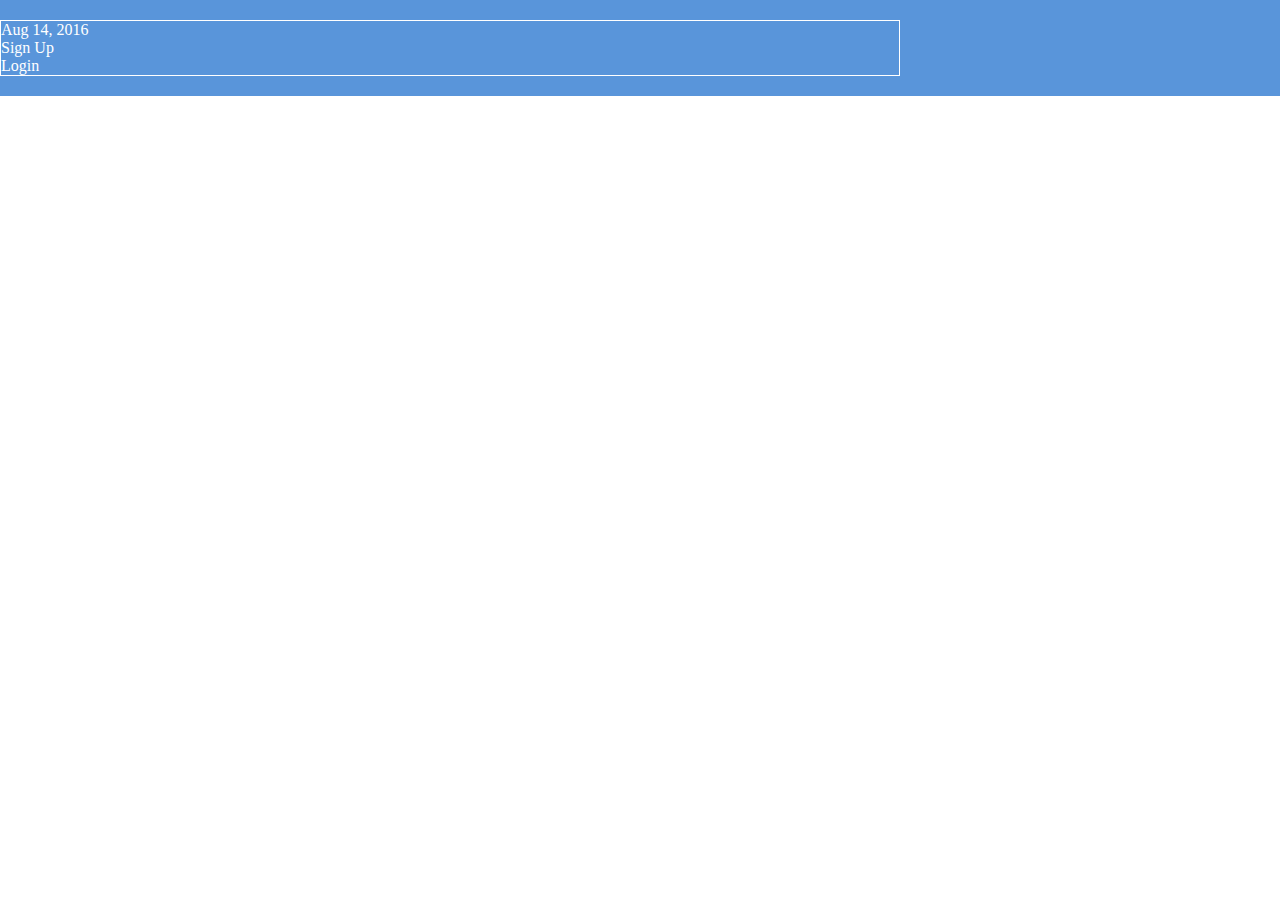
==== internet-is-hard-flexbox/index.html @ 9de36ea2 "first commit" ====
<!DOCTYPE html>
<html lang="en">
<head>
    <meta charset="UTF-8">
    <meta name="viewport" content="width=device-width, initial-scale=1.0">
    <link rel="stylesheet" href="style.css">
    <title>FlexBox Practice</title>
</head>
<body>
    <div class='menu-container'>
        <div class='menu'>
          <div class='date'>Aug 14, 2016</div>
          <div class='signup'>Sign Up</div>
          <div class='login'>Login</div>
        </div>
      </div>
    
</body>
</html>
---- internet-is-hard-flexbox/style.css ----
* {
    margin: 0;
    padding: 0;
    box-sizing: border-box;
  }
  
  .menu-container {
    color: #fff;
    background-color: #5995DA;  /* Blue */
    padding: 20px 0;
  }
  
  .menu {
    border: 1px solid #fff;  /* For debugging */
    width: 900px;
  }
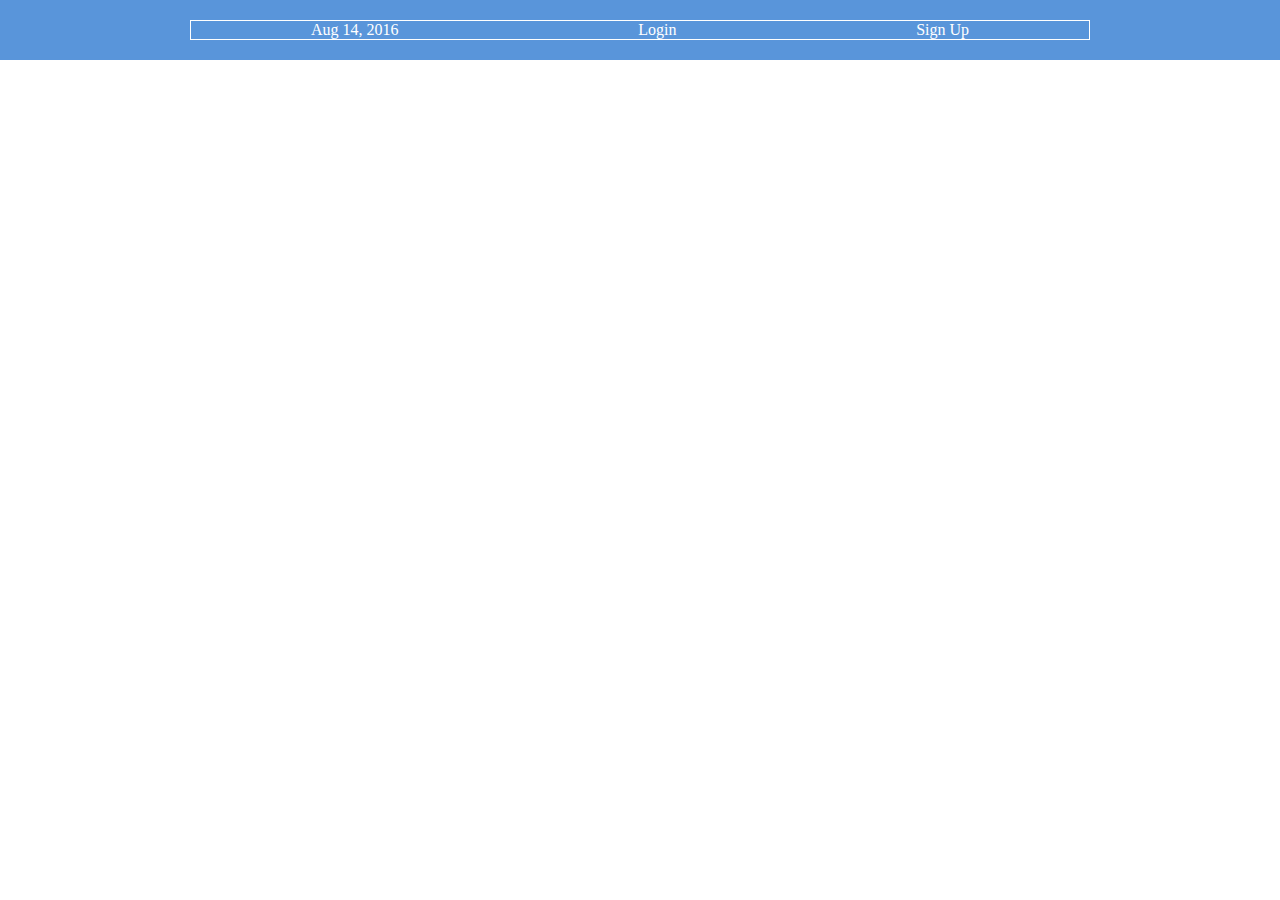
==== commit cec439de: "Update index.html" ====
--- a/internet-is-hard-flexbox/index.html
+++ b/internet-is-hard-flexbox/index.html
@@ -1,19 +1,22 @@
 <!DOCTYPE html>
 <html lang="en">
+
 <head>
-    <meta charset="UTF-8">
-    <meta name="viewport" content="width=device-width, initial-scale=1.0">
-    <link rel="stylesheet" href="style.css">
-    <title>FlexBox Practice</title>
+  <meta charset="UTF-8">
+  <meta name="viewport" content="width=device-width, initial-scale=1.0">
+  <link rel="stylesheet" href="style.css">
+  <title>FlexBox Practice</title>
 </head>
+
 <body>
-    <div class='menu-container'>
-        <div class='menu'>
-          <div class='date'>Aug 14, 2016</div>
-          <div class='signup'>Sign Up</div>
-          <div class='login'>Login</div>
-        </div>
-      </div>
-    
+  <div class='menu-container'>
+    <div class='menu'>
+      <div class='date'>Aug 14, 2016</div>
+      <div class='login'>Login</div>
+      <div class='signup'>Sign Up</div>
+    </div>
+  </div>
+
 </body>
+
 </html>--- a/internet-is-hard-flexbox/style.css
+++ b/internet-is-hard-flexbox/style.css
@@ -8,9 +8,14 @@
     color: #fff;
     background-color: #5995DA;  /* Blue */
     padding: 20px 0;
+    display: flex;
+    justify-content: center;
   }
   
   .menu {
     border: 1px solid #fff;  /* For debugging */
     width: 900px;
+    display: flex;
+    justify-content: space-around;
+    
   }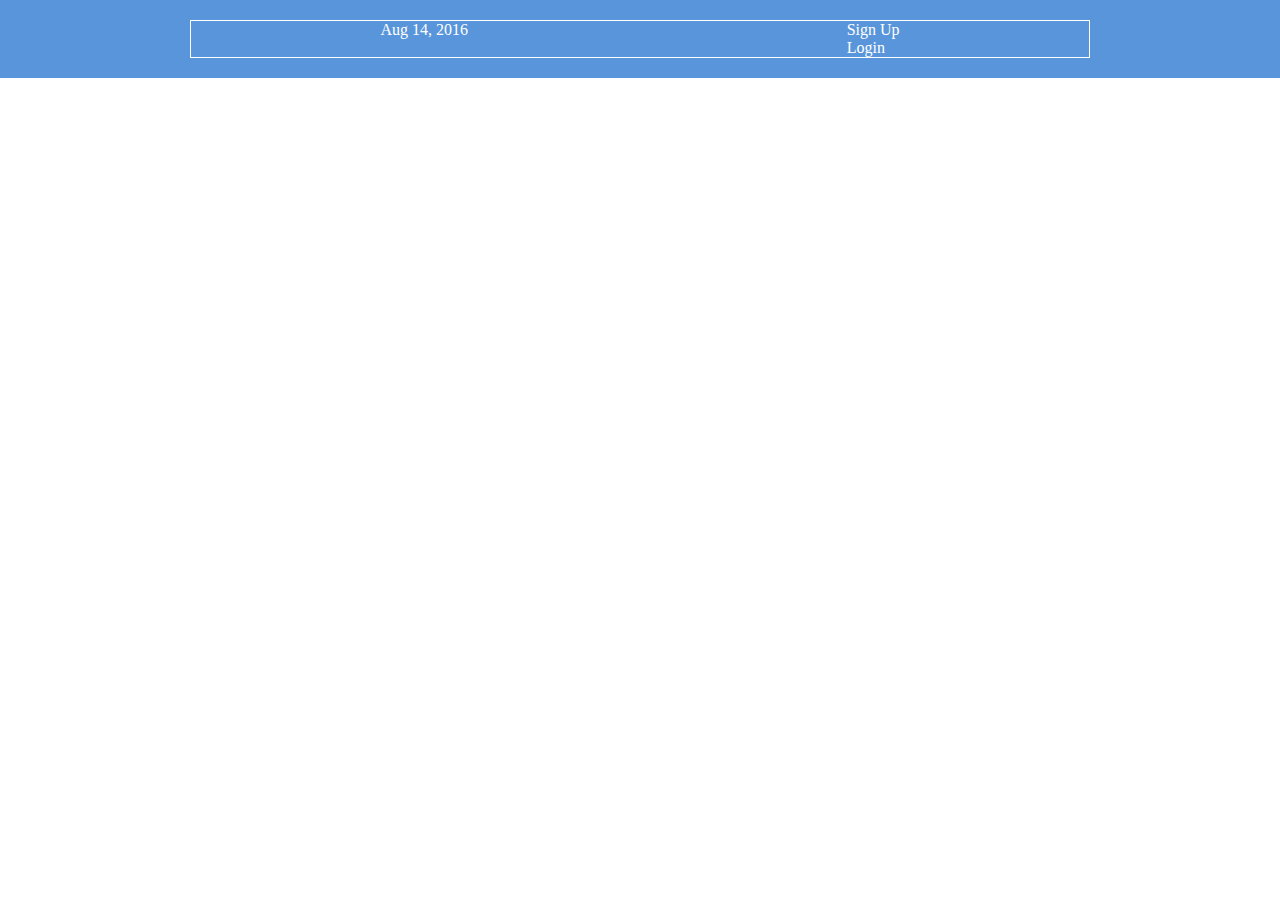
==== commit 6fa485ad: "switched places of Login and Sign Up" ====
--- a/internet-is-hard-flexbox/index.html
+++ b/internet-is-hard-flexbox/index.html
@@ -12,8 +12,10 @@
   <div class='menu-container'>
     <div class='menu'>
       <div class='date'>Aug 14, 2016</div>
-      <div class='login'>Login</div>
-      <div class='signup'>Sign Up</div>
+      <div class="links">
+        <div class='signup'>Sign Up</div>
+        <div class='login'>Login</div>
+      </div>
     </div>
   </div>
 
--- a/internet-is-hard-flexbox/style.css
+++ b/internet-is-hard-flexbox/style.css
@@ -17,5 +17,4 @@
     width: 900px;
     display: flex;
     justify-content: space-around;
-    
   }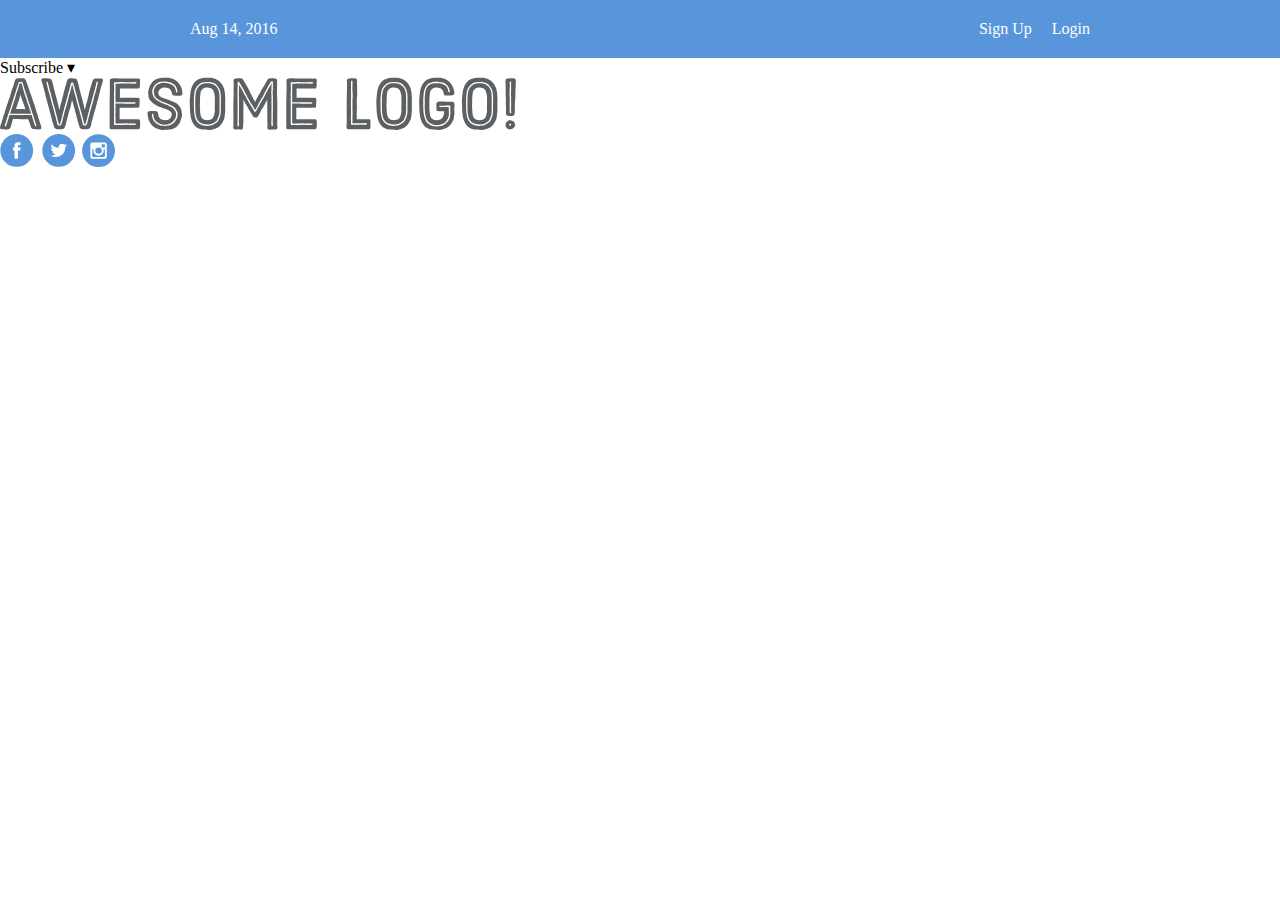
==== commit f3a4e011: "added Header under the Menu" ====
--- a/internet-is-hard-flexbox/index.html
+++ b/internet-is-hard-flexbox/index.html
@@ -18,6 +18,14 @@
       </div>
     </div>
   </div>
+  
+  <div class='header-container'>
+    <div class='header'>
+      <div class='subscribe'>Subscribe &#9662;</div>
+      <div class='logo'><img src='images/awesome-logo.svg'/></div>
+      <div class='social'><img src='images/social-icons.svg'/></div>
+    </div>
+  </div>
 
 </body>
 
--- a/internet-is-hard-flexbox/style.css
+++ b/internet-is-hard-flexbox/style.css
@@ -13,8 +13,14 @@
   }
   
   .menu {
-    border: 1px solid #fff;  /* For debugging */
     width: 900px;
     display: flex;
-    justify-content: space-around;
+    justify-content: space-between;
+  }
+  .links {
+    display: flex;
+    justify-content: flex-end;
+  }
+  .signup {
+    margin-right: 20px;
   }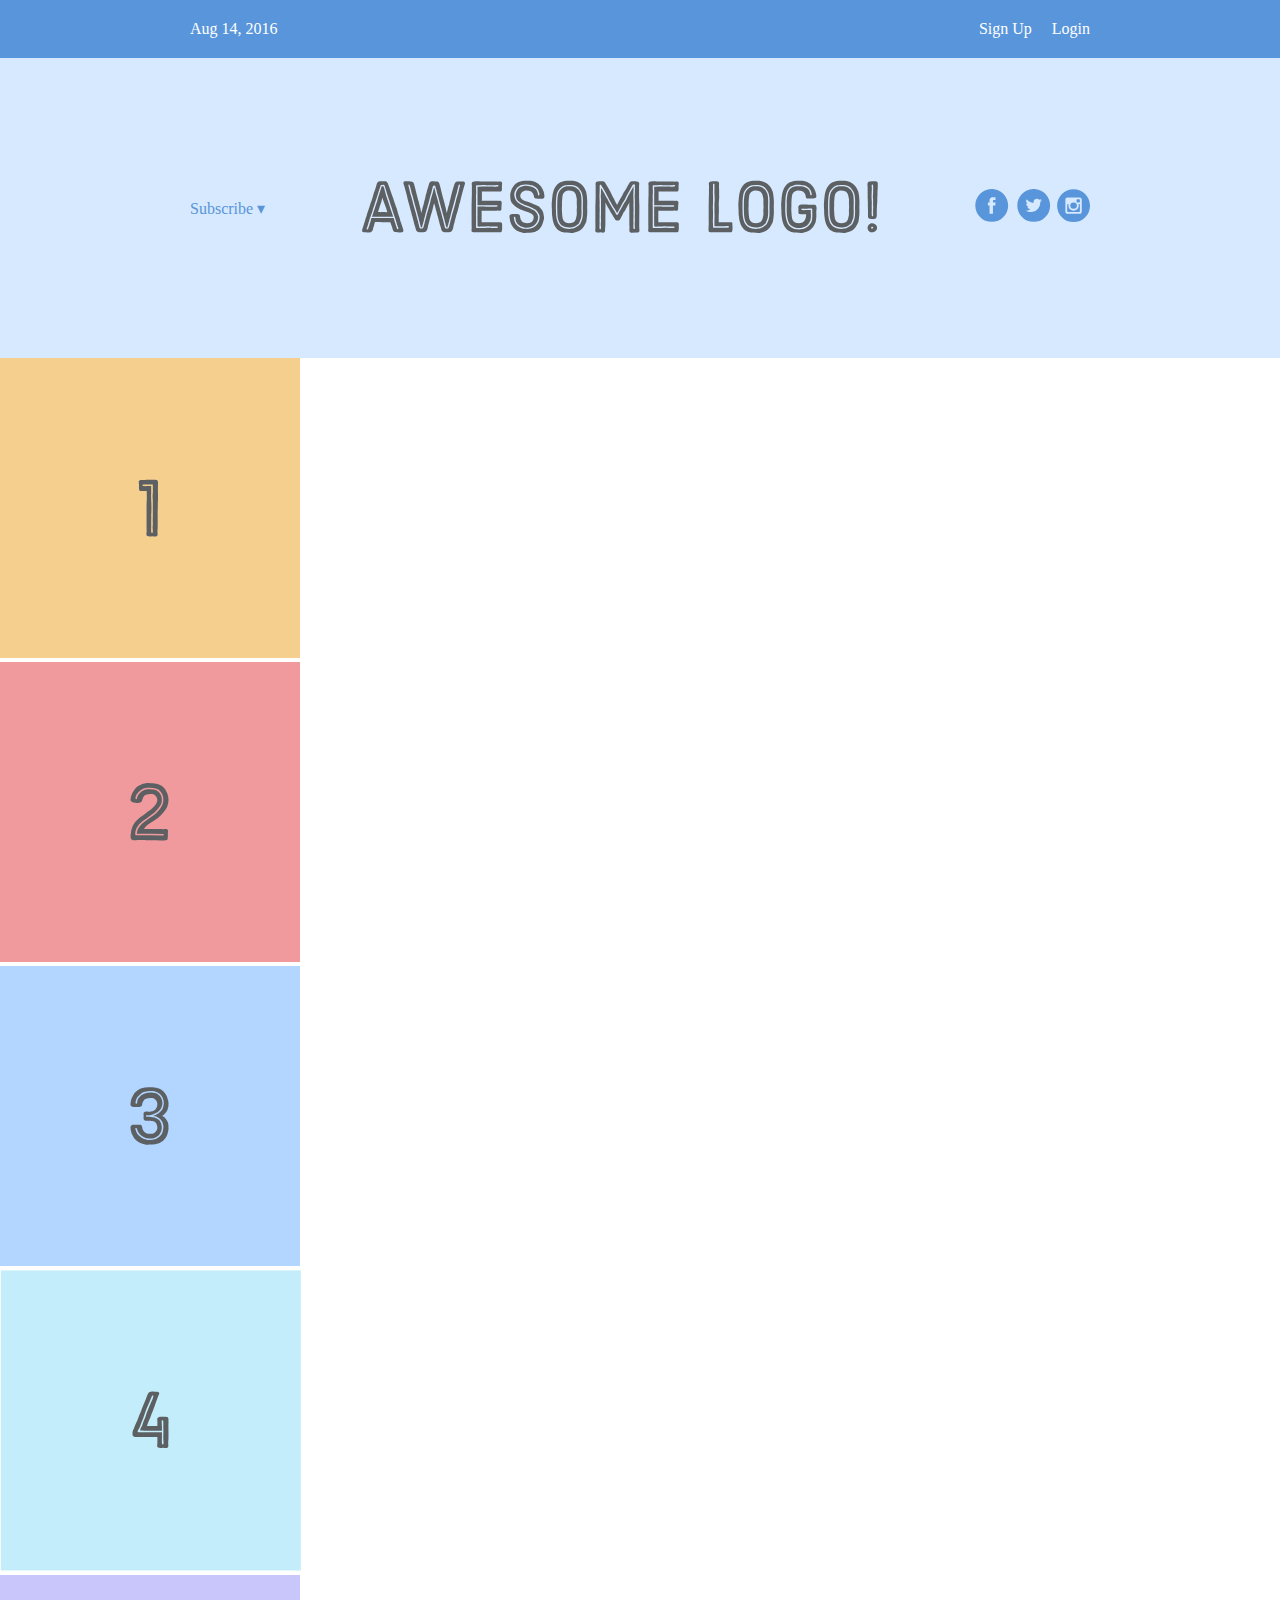
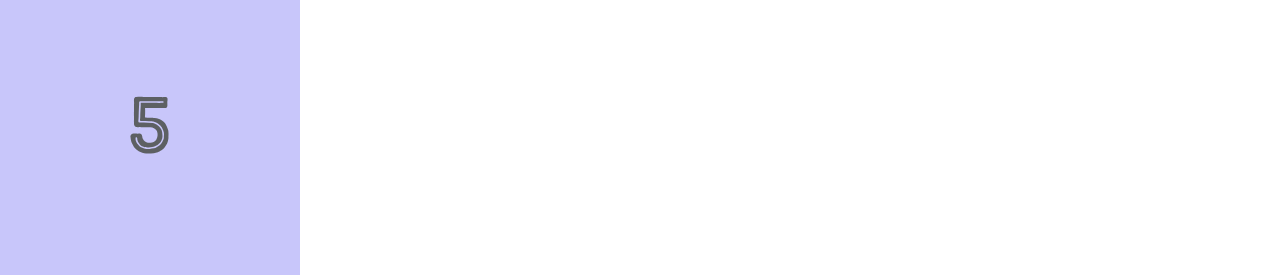
==== commit 8629c417: "Update index.html" ====
--- a/internet-is-hard-flexbox/index.html
+++ b/internet-is-hard-flexbox/index.html
@@ -18,13 +18,39 @@
       </div>
     </div>
   </div>
-  
+
   <div class='header-container'>
     <div class='header'>
       <div class='subscribe'>Subscribe &#9662;</div>
-      <div class='logo'><img src='images/awesome-logo.svg'/></div>
-      <div class='social'><img src='images/social-icons.svg'/></div>
+      <div class='logo'><img src='images/awesome-logo.svg' /></div>
+      <div class='social'><img src='images/social-icons.svg' /></div>
     </div>
+  </div>
+
+  <div class='photo-grid-container'>
+    <div class='photo-grid'>
+      <div class='photo-grid-item first-item'>
+        <img src='images/one.svg' />
+      </div>
+      <div class='photo-grid-item'>
+        <img src='images/two.svg' />
+      </div>
+      <div class='photo-grid-item'>
+        <img src='images/three.svg' />
+      </div>
+      <div class='photo-grid-item'>
+        <img src='images/four.svg' />
+      </div>
+      <div class='photo-grid-item last-item'>
+        <img src='images/five.svg' />
+      </div>
+    </div>
+  </div>
+
+  <div class='footer'>
+    <div class='footer-item footer-one'></div>
+    <div class='footer-item footer-two'></div>
+    <div class='footer-item footer-three'></div>
   </div>
 
 </body>
--- a/internet-is-hard-flexbox/style.css
+++ b/internet-is-hard-flexbox/style.css
@@ -23,4 +23,17 @@
   }
   .signup {
     margin-right: 20px;
+  }
+  .header-container {
+    color: #5995DA;
+    background-color: #D6E9FE;
+    display: flex;
+    justify-content: center;
+  }
+  .header {
+    width: 900px;
+    height: 300px;
+    display: flex;
+    justify-content: space-between;
+    align-items: center;
   }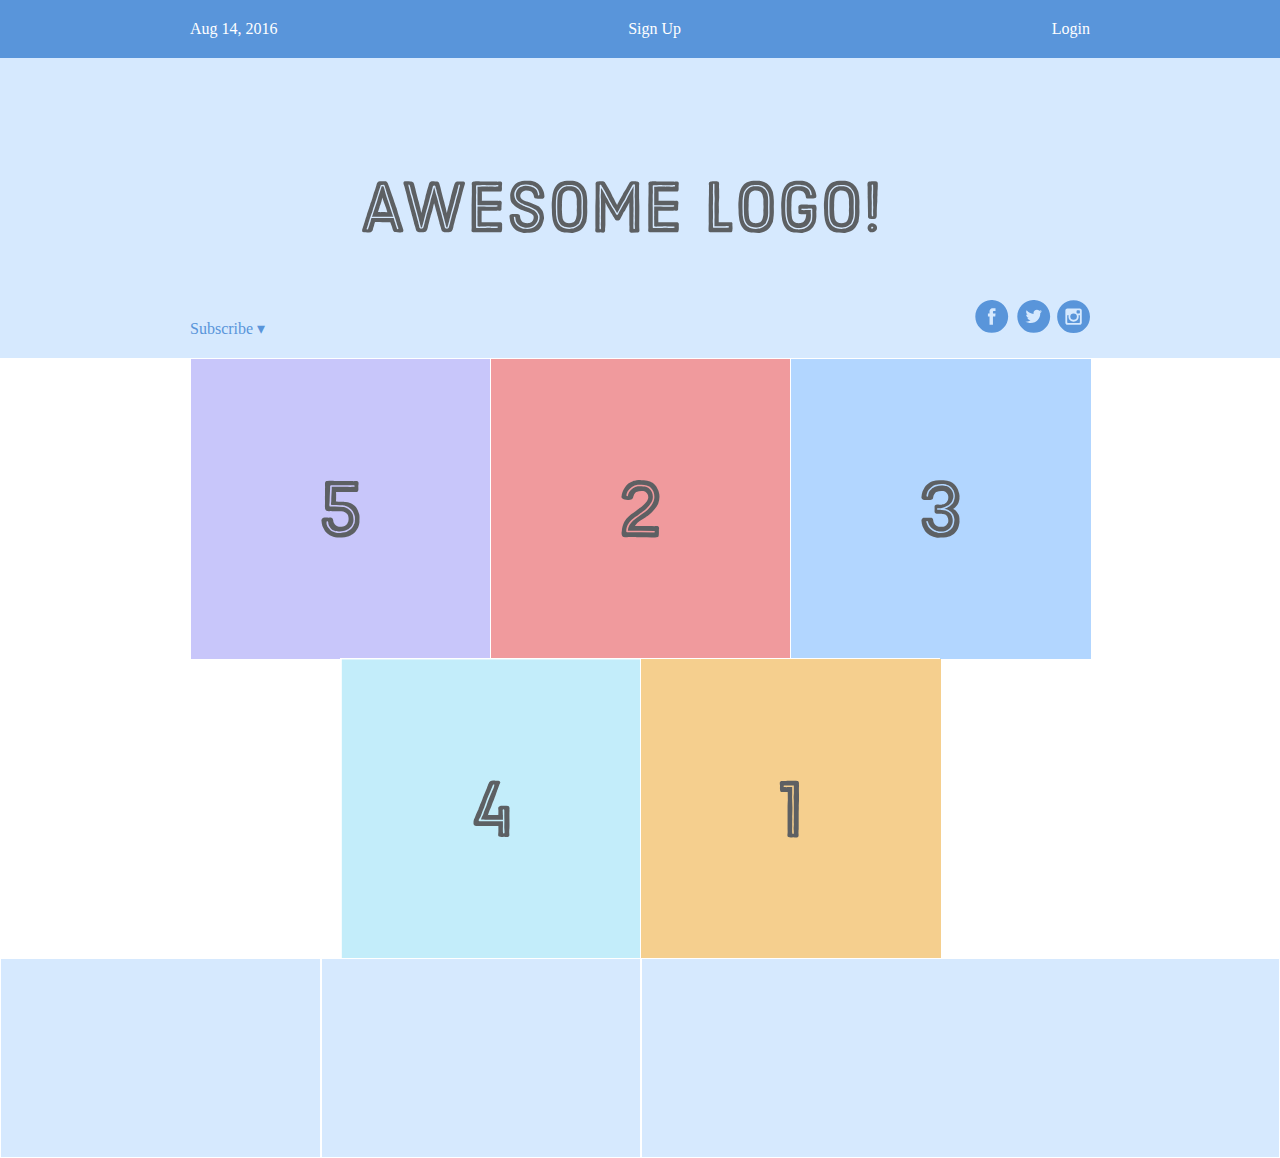
==== commit ac79adfd: "Update index.html" ====
--- a/internet-is-hard-flexbox/index.html
+++ b/internet-is-hard-flexbox/index.html
@@ -12,10 +12,8 @@
   <div class='menu-container'>
     <div class='menu'>
       <div class='date'>Aug 14, 2016</div>
-      <div class="links">
-        <div class='signup'>Sign Up</div>
-        <div class='login'>Login</div>
-      </div>
+      <div class='signup'>Sign Up</div>
+      <div class='login'>Login</div>
     </div>
   </div>
 
--- a/internet-is-hard-flexbox/style.css
+++ b/internet-is-hard-flexbox/style.css
@@ -1,39 +1,92 @@
 * {
-    margin: 0;
-    padding: 0;
-    box-sizing: border-box;
-  }
-  
-  .menu-container {
-    color: #fff;
-    background-color: #5995DA;  /* Blue */
-    padding: 20px 0;
-    display: flex;
-    justify-content: center;
-  }
-  
-  .menu {
-    width: 900px;
-    display: flex;
-    justify-content: space-between;
-  }
-  .links {
-    display: flex;
-    justify-content: flex-end;
-  }
-  .signup {
-    margin-right: 20px;
-  }
-  .header-container {
-    color: #5995DA;
-    background-color: #D6E9FE;
-    display: flex;
-    justify-content: center;
-  }
-  .header {
-    width: 900px;
-    height: 300px;
-    display: flex;
-    justify-content: space-between;
-    align-items: center;
-  }+  margin: 0;
+  padding: 0;
+  box-sizing: border-box;
+}
+
+.menu-container {
+  color: #fff;
+  background-color: #5995DA;
+  /* Blue */
+  padding: 20px 0;
+  display: flex;
+  justify-content: center;
+}
+
+.menu {
+  width: 900px;
+  display: flex;
+  justify-content: space-between;
+}
+
+.links {
+  display: flex;
+  justify-content: flex-end;
+}
+
+.signup {
+  margin-right: 20px;
+}
+
+.header-container {
+  color: #5995DA;
+  background-color: #D6E9FE;
+  display: flex;
+  justify-content: center;
+}
+
+.header {
+  width: 900px;
+  height: 300px;
+  display: flex;
+  justify-content: space-between;
+  align-items: center;
+}
+
+.photo-grid-container {
+  display: flex;
+  justify-content: center;
+}
+
+.photo-grid {
+  width: 900px;
+  display: flex;
+  justify-content: center;
+  flex-wrap: wrap;
+  flex-direction: row;
+  align-items: center;
+}
+
+.photo-grid-item {
+  border: 1px solid #fff;
+  width: 300px;
+  height: 300px;
+}
+
+.first-item {
+  order: 1;
+}
+
+.last-item {
+  order: -1;
+}
+
+.social,
+.subscribe {
+  align-self: flex-end;
+  margin-bottom: 20px;
+}
+.footer {
+  display: flex;
+  justify-content: space-between;
+}
+
+.footer-item {
+  border: 1px solid #fff;
+  background-color: #D6E9FE;
+  height: 200px;
+  flex: 1;
+}
+.footer-three {
+  flex: 2;
+}